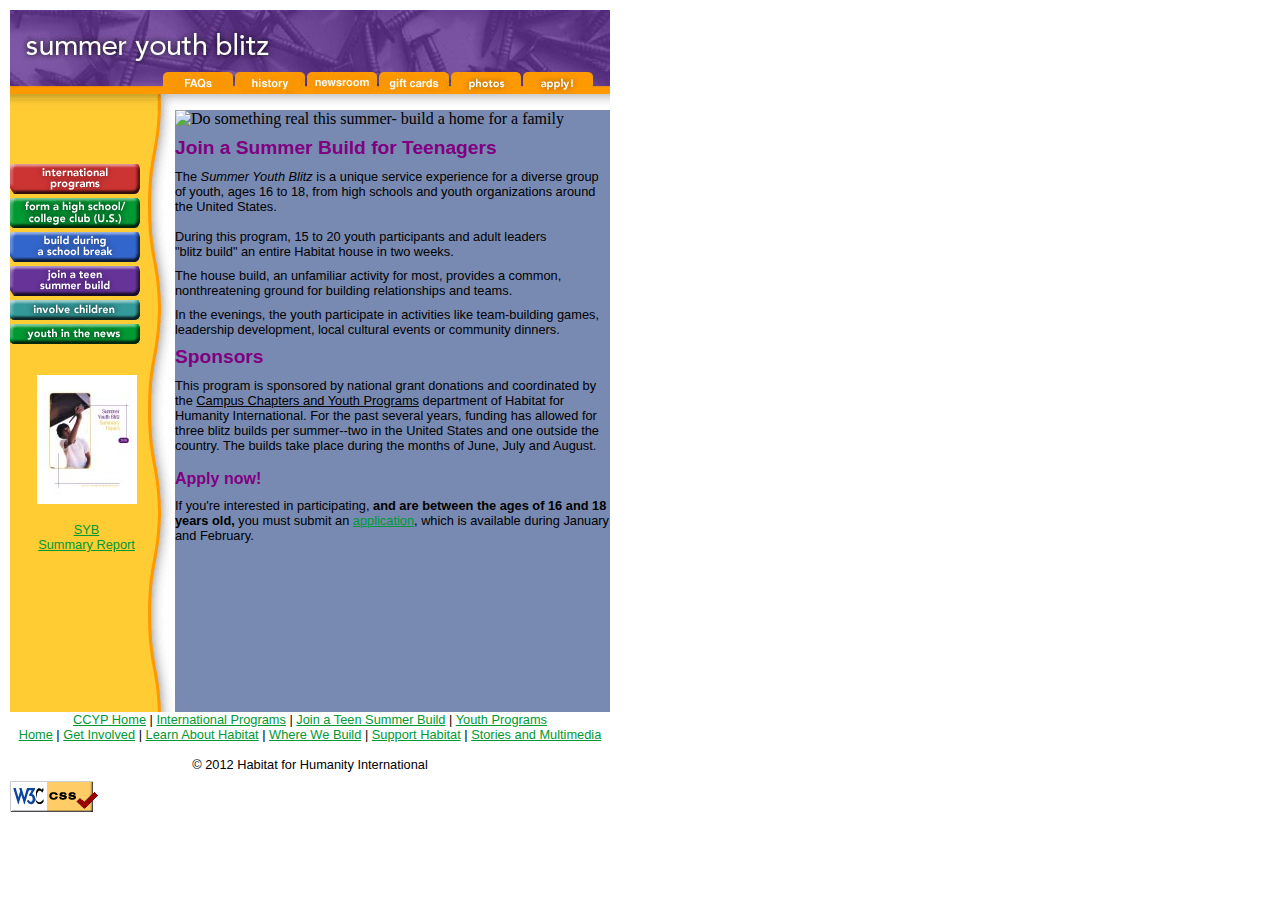
==== Lesson07/Lab_7-6/index.html @ ceb3e083 "Adding files for Lab 7-6" ====
<!DOCTYPE html>
<html>
<head>
<meta name="Keywords" content="CIW, Web Foundations Associate, Example"/>
<meta name="Description" content="For the CIW Web Foundations Associate courses"/>
<meta charset="utf-8"/>
<link rel="stylesheet"  type="text/css" href="syb/syb.css"/>
<title>Habitat for Humanity International Campus Chapter's Summer Youth Blitz Program </title>
</head>
<body>



<!-- HEADER -->

<header><div id="head"></div> <div id="navbar"><img height="22" src="syb/sybheaders_02.jpg" width="153" alt="Link goes back to current page."/><a href="http://www.habitat.org/how/factsheet.aspx"><img height="22" src="syb/sybheaders_03.jpg" width="72" id="FAQs" alt="Click here to get facts about Habitat."/></a><a href="http://www.habitat.org/how/historytext.aspx"><img height="22" src="syb/sybheaders_04.jpg" width="72"  id="history" alt="Click here to learn about the history of Habitat."/></a><a href="http://www.habitat.org/newsroom/default.aspx"><img height="22" src="syb/sybheaders_05.jpg" width="72" id="newsroom" alt="Click here to access press releases about Habitat."/></a><a href="http://www.habitat.org/support/giftfromtheheart.aspx"><img height="22" src="syb/sybheaders_06.jpg" width="72" id="giftcards" alt="Click here to access tax-deductible gift cards."/></a><a href="http://www.habitat.org/photogallery/album.aspx"><img height="22" src="syb/sybheaders_07.jpg" width="72" id="photos" alt="Click here to view photos from a typical Habitat day."/></a><a href="http://www.habitat.org/youthprograms/ages_14_25/asbw_default.aspx"><img height="22" src="syb/sybheaders_08.jpg" width="72" id="apply" alt="Click here to download an application."/></a><img height="22" src="syb/sybheaders_09.jpg" width="15" alt="Be a part of our team!"/></div><div id="subnav"><img src="syb/navbg_02.gif" height="16" width="600" alt="Build a brighter future"/></div></header>


<!-- NAV -->

<nav>

<br/>
<br/>   <!-- THESE TAGS LOWER THE NAVIGATION IMAGES (E.G., INTERNATIONAL PROGRAMS, FORM A HIGH SCHOOL COLLEGE CLUB, BUILD DURING A SCHOOL BREAK, ETC. -->
<br/>
<a href="http://www.habitat.org/youthprograms/ages_14_25/international/international_default.aspx"><img height="30" alt="Find out how to get involved in your country." src="syb/Intlbutton1.gif" width="130"  id="internationalprograms" /></a><br /><img height="30" alt="Campus Chapters are student-led organizations that build houses, educate the campus/community and raise funds for the work of Habitat for Humanity." src="syb/ccbutton1.gif" width="130"  id="campuschapters"/><br/><img height="30" alt="Collegiate Challenge is Habitat for Humanity's year-round, alternative break program for groups of high school and college students, ages 16 and up." src="syb/colchalbutton1.gif" width="130"  id="collegiatechallenge"/><br /><img height="30" alt="Summer Youth Blitz brings together youth from diverse backgrounds, ages 16-18, to build a house in just two weeks." src="syb/sybbutton1.gif" width="130"  id="summeryouthblitz"/><br/><img height="20" alt="Learn creative ways to involve children in Habitat for Humanity's work." src="syb/childbutton1.gif" width="130"  id="involvechildren"/><br/><img height="20" alt="Find out how young people are changing the world through Habitat for Humanity." src="syb/FWbutton1.gif" width="130"  id="youthinthenews"/><br/><br/>
<p style="text-align:center;margin-right:12px;"><img height="129" src="syb/SYBSumReptCV.jpg" width="100" alt="Link to a PDF file. Go to www.adobe.com to download Acrobat Reader" />
<br/><br/><a href="syb/AME_AnnualReport.pdf">SYB<br/>Summary Report</a></p>
<br/><br/><br/><br/>

</nav>



<!-- ARTICLE -->

<article>

<img src="syb/sybcollage2.jpg" width="432" height="148"  alt="Do something real this summer- build a home for a family" />
<br/>

<h2>Join a Summer Build for Teenagers</h2> 

<p>
The <em>Summer Youth Blitz</em> is a unique service experience for a diverse group of youth, ages 16 to 18, 
from high schools and youth organizations around the United States.  <br/><br/>During this program, 15 to 20 
youth participants and adult leaders <br/>"blitz build" an entire Habitat house in two weeks.
</p>

<p>
The house build, an unfamiliar activity for most, provides a common, nonthreatening ground for building 
relationships and teams. </p> <!-- During the house build, you will:
<ul>
<li>Help lay the foundation.</li>
<li>Assist in framing the home.</li>
<li>Do simple carpentry, under supervision.</li>
</ul>
-->
<!-- Bulleted list removed at the request of my supervisor, Jane Doe.-->

<p>
In the evenings, the youth participate in activities like team-building games, <br/>leadership development, 
local cultural events or community dinners.
</p>

<!-- <font size="6">Sponsors</font>-->
<h2>Sponsors</h2> 

<p>
This program is sponsored by national grant donations and coordinated by the <u>Campus Chapters and Youth 
Programs</u> department of Habitat for Humanity International. For the past several years, funding has allowed 
for three blitz builds per summer--two in the United States and one outside the country. The builds take 
place during the months of June, July and August.
</p>

<!-- <font size="5">Apply now!</font>-->
<h3>Apply now!</h3> 

<p>
If you're interested in participating, <strong>and are between the ages of 16 and 18 years old,</strong> you must submit 
an <a href="application.html">application</a>, which is available during January and February.
</p>

</article>



<!-- FOOTER -->

<footer>
<a href="default.html">CCYP Home</a> | 
<a href="ccypintl.html">International Programs</a> | 
<a href="syb.html">Join a Teen Summer Build</a> | 
<a href="http://www.habitat.org/youthprograms/">Youth Programs</a><br/>
<a href="../index.html">Home</a> | <a href="http://www.habitat.org/getinv/">Get Involved</a> | 
<a href="http://www.habitat.org/how/"> Learn About Habitat</a> | 
<a href="http://www.habitat.org/intl/">Where We Build</a> | 
<a href="http://www.habitat.org/support/default.aspx">Support Habitat</a> | 
<a href="http://www.habitat.org/stories_multimedia/">Stories and Multimedia</a><br/><br/> 
&copy; 2012 Habitat for Humanity International

</footer>


<p><img src="syb/valid-css.gif" alt="Valid CSS!" height="31" width="88"  /></p>

</body>
</html>
---- Lesson07/Lab_7-6/syb/syb.css ----
/* STYLE SHEET FOR INDEX.HTML */

body 
{
margin:10px;
}

p 
{
margin-top: 9px; 
font-size: 80%;
margin-bottom: 9px;
font-family: Arial, Helvetica, Geneva, Swiss, sans-serif;
}

h2 
{
margin-top: 9px; 
font-weight: bold; 
font-size: 120%;
margin-bottom: 10px; 
font-family: Arial, Helvetica, Geneva, Swiss, sans-serif;
color: purple;
}

h3 
{
margin-top: 17px; 
font-weight: bold; 
font-size: 100%;
margin-bottom: 10px; 
font-family: Arial, Helvetica, Geneva, Swiss, sans-serif;
color: purple;
}

a 
{
color: #093
}

img 
{
border: 0px;
}

header 
{		
display:block;
width:610px;
padding:0;
margin-bottom:0;
background-color:#fff;
}
		
#head  
{	
padding:0px; 
margin:0px;
border:0px;
height:62px;
background:#fff url(sybheaders_01.jpg) no-repeat left;
}
		
#navbar	 
{
margin:0px;
padding:0px;
border:0px;
height:22px;
}
		
#subnav 
{
margin:0px;
padding:0px;
border:0px;
height:16px;}

article 	
{			
padding:0;
margin-left:165px;
width:435px;
background-image:url('background.jpg');
display:block;
height:602px;
}

nav 
{
display:block;
float:left;
width:165px;
background:#fc3 url(navbg_04.gif) repeat-y top right;
height:602px;
}

footer 
{
clear:both;
width:600px;
display:block;
text-align:center;
font-family:Arial, Helvetica, Geneva, Swiss, sans-serif;
font-size:80%;
padding:0;
margin-top:0;
background-color:#fff;
}
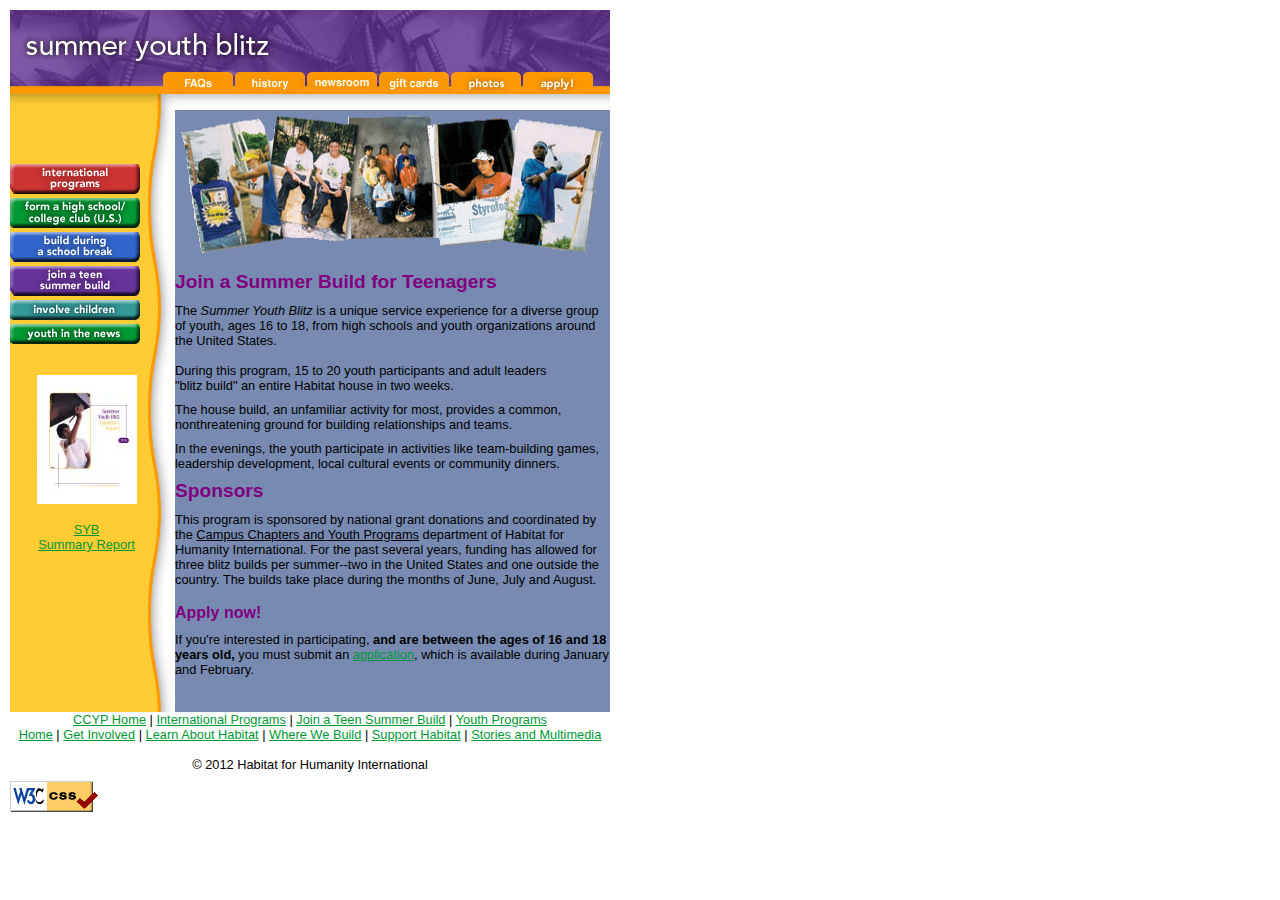
==== commit f9c57c2b: "Replacing SYBcollage with transparant SYBcollage" ====
--- a/Lesson07/Lab_7-6/index.html
+++ b/Lesson07/Lab_7-6/index.html
@@ -36,7 +36,7 @@
 
 <article>
 
-<img src="syb/sybcollage2.jpg" width="432" height="148"  alt="Do something real this summer- build a home for a family" />
+<img src="transparent/transSYBcollage2.png" width="432" height="148"  alt="Do something real this summer- build a home for a family" />
 <br/>
 
 <h2>Join a Summer Build for Teenagers</h2> 
